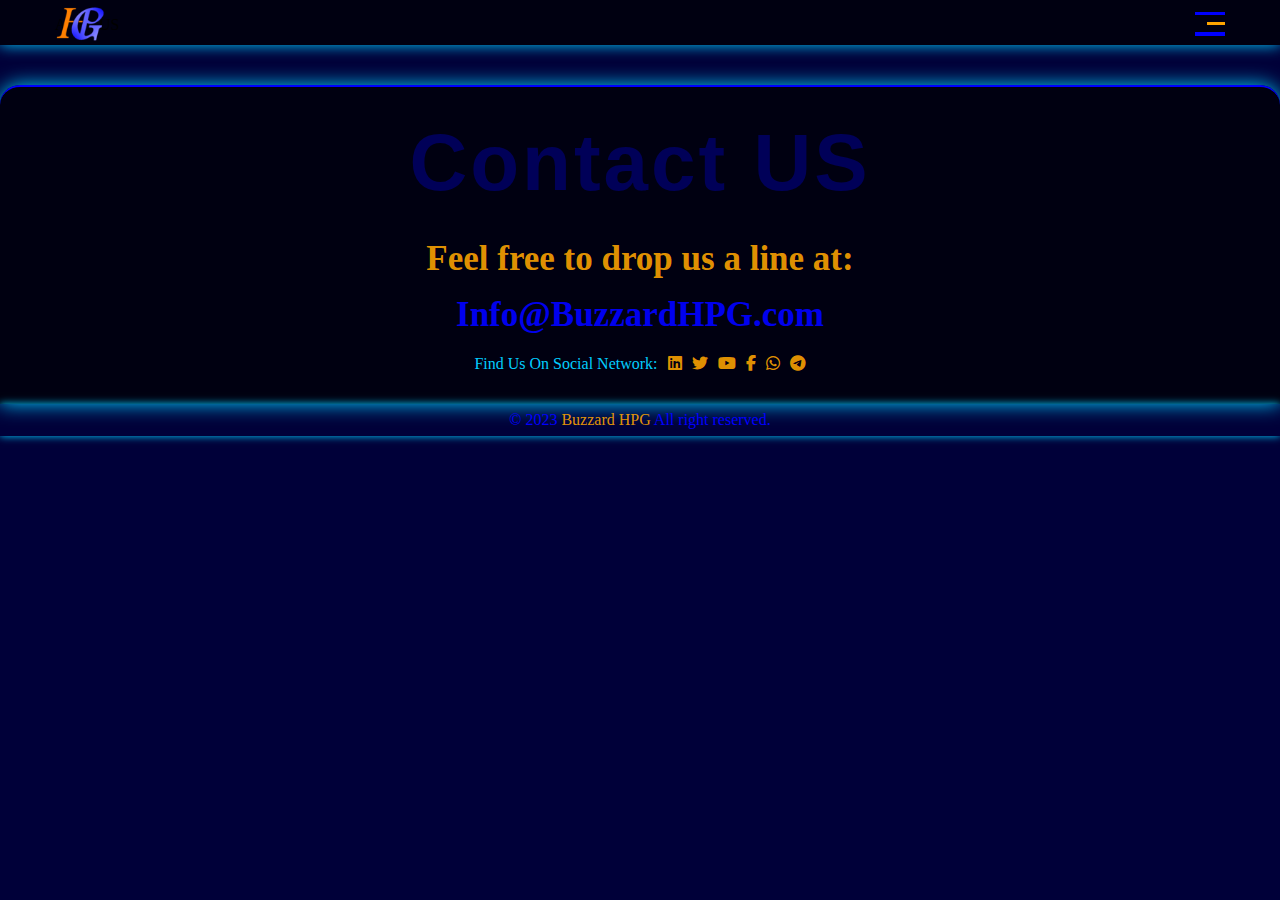
==== B/About_US.html @ 432ff1bb "Add files via upload" ====
<!DOCTYPE html>
<html lang="en">
<head>
    <meta charset="UTF-8" />
    <meta http-equiv="X-UA-Compatible" content="IE=edge" />
    <meta name="viewport" content="width=device-width, initial-scale=1.0" />
    <!-- Title of Site -->
    <title>About Buzzard HPG</title>
    <!-- Font Work Sans -->
    <link rel="preconnect" href="https://fonts.googleapis.com">
    <link rel="preconnect" href="https://fonts.gstatic.com" crossorigin>
    <link href="https://fonts.googleapis.com/css2?family=Work+Sans:ital,wght@0,100..900;1,100..900&display=swap" rel="stylesheet">
    <!-- Normalize CSS -->
    <link rel="stylesheet" href="./../CSS_HPG/normalize.css" />
    <!-- Font Awesome To resize icons & Changing Colors -->
    <link rel="stylesheet" href="./../CSS_HPG/all.min.css">
    <!-- Web Site Logo -->
    <link rel="icon" href="./../B_IMGS/Final_Buzzard_HPG_logo_BGG_70px.png" />
    <!-- Main Style Sheet -->
    <link rel="stylesheet" type="text/css" href="./../CSS_HPG/main.css" />
    <!-- Style Vars -->
    <link rel="stylesheet" href="./../CSS_HPG/vars.css">
</head>
<div>
    <!-- Start Header -->
    <div class="header">
        <div class="container">
            <a href="https://buzzardhpg.com" class="logo">
                <img src="./../B_IMGS/Final_Buzzard_HPG_logo_BGG_70px.png" />
            </a>
            <div class="nav-links">
                <span class="icon">
                    <span></span>
                    <span></span>
                    <span></span>
                </span>
                <ul>
                    <li>
                        <a href="./../index.html">Home</a>
                    </li>
                    <li>
                        <a href="./About_US.html">About US</a>
                    </li>
                    <li>
                        <a href="./Services.html">Services</a>
                    </li>
                    <li>
                        <a href="./Training.html">Training</a>
                    </li>
                    <li>
                        <a href="#">Verifications</a>
                    </li>
                    <li>
                        <a href="#contact">Contact US</a>
                    </li>
                </ul>
            </div>
        </div>
    </div>
    <!-- End Header -->
    <!-- Start Landing -->

    <!-- End Landing -->
    <!-- Start Section -->
    <div class="section">
        <div class="container">
            <p>About US</p>
        </div>
    </div>
    <!-- End Section -->
    <!-- Start Contact -->
    <div id="contact">
        <div class="container">
            <h2 class="special-heading">Contact US</h2>
            <!-- <p>We are born to create</p> -->
            <div class="info">
                <p class="label">Feel free to drop us a line at:</p>
                <a href="mailto:info@buzzardhpg.com?subject=Contact with Buzzard HPG" class="link">Info@BuzzardHPG.com</a>
                <div class="social">
                    Find Us On Social Network:
                    <a href="https://linkedin.com/company/buzzardhpg"><i class="fab fa-linkedin"></i></a>
                    <a href="https://twitter.com/BuzzardHPG"><i class="fab fa-twitter"></i></a>
                    <a href="https://youtube.com/@buzzardhpg"><i class="fab fa-youtube"></i></a>
                    <a href="https://facebook.com/BuzzardHPG"><i class="fab fa-facebook-f"></i></a>
                    <a href="https://wa.me/+201200985760"><i class="fab fa-whatsapp"></i></a>
                    <a href="https://t.me/CEOBuzzardHPG"><i class="fab fa-telegram"></i></a>
                </div>
            </div>
        </div>
    </div>
    <!-- End Contact -->
    <!-- Start Footer -->
    <div class="footer">
        &copy; 2023 <span>Buzzard HPG </span> All right reserved.
    </div>
    <!-- End Footer -->
</body>
</html>
---- CSS_HPG/main.css ----
/* Start Global Rules */
* {
    -webkit-box-sizing: border-box;
    -moz-box-sizing: border-box;
    box-sizing: border-box;
}

html {
    scroll-behavior: smooth;
}

body {
    font-family: 'Times New Roman', Times, serif;
    background-color: #000039;
}
/* End Global Rules */

/* Start General */
.container {
    display: flex;
    margin-left: auto;
    margin-right: auto;
}

/* Mobile Screen */
@media (max-width: 767px) {
    .container {
        width: 98%;
    }
}
/* Small Screen */
@media (min-width: 768px) {
    .container {
        width: 750px;
    }
}
/* Medium Screen */
@media (min-width:992px) {
    .container {
        width: 970px;
    }
}
/* Large Screen*/
@media (min-width: 1200px) {
    .container {
        width: 1170px;
    }
}
/* End General */

/* Start Special Heading */
.special-heading {
    margin:0;
    font-size: 80px;
    color: rgba(0, 0, 255, 0.3);
    text-align: center;
    font-family: Impact, Haettenschweiler, 'Arial Narrow Bold', sans-serif;
    /* font-weight: 400; */
    letter-spacing: 3px;
}

.special-heading + p {
    margin: -25px 0 0 0;
    color: var(--main-1-color);
    text-align: center;
    font-size: 20px;
}

@media (max-width: 767px) {
    .special-heading {
        font-size: 50px;
    }
}
/* End Special Heading */

/* Start of Header */
.header {
    position: fixed;
    z-index: 1;
    width: 100%;
    box-shadow: 0px 0px 15px var(--main-shadow-color);
    background-color: var(--main-element-BG);
}

.header .container {
    display:flex;
    align-items: center;
    justify-content: space-between;
    text-align: center;
}

.header .container .nav-links {
    position: relative;
}

.header .container .nav-links .icon {
    display: flex;
    justify-content: flex-end;
    flex-wrap: wrap;
}

.header .container .nav-links .icon span {
    background-color: blue;
    width: 100%;
    height: 3px;
}

.header .container .nav-links .icon span:nth-child(2) {
    background-color: orange;
    width:60%;
    transition: 0.3s;
}

.header .container .nav-links:hover .icon span:nth-child(2) {
    width: 100%;
}

.header .container .nav-links .icon span:last-child {
    height: 4px;
}

.header .container .nav-links ul {
    list-style: none;
    margin: 0;
    margin-top: 8px; 
    padding: 0px;
    background-color: var(--main-element-BG);
    border-radius: 6px;
    position: absolute;
    right: 0;
    min-width: 150px;
    top: calc(100% + 12px);
    display: none;
    z-index: 1;
}

.header .container .nav-links ul::before {
    content: "";
    border-width: 10px;
    border-style: solid;
    border-color: transparent transparent var(--main-element-BG) transparent;
    position: absolute;
    right: 5px;
    top: -20px;
}

.header .container .nav-links:hover ul {
    display: block;
}

.header .container .nav-links ul li a {
    display: block;
    padding: 10px;
    text-decoration: none;
    font-weight: bold;
    color: var(--main-1-color);
    transition: 0.3s;
    font-family:'Times New Roman', Times, serif;
}

.header .container .nav-links ul li a:hover {
    padding-left: 40px;
}

.header .container .nav-links ul li a:active {
    content: "";
    border-width: 10px;
    border-style: solid;
    border-color: transparent transparent transparent var(--main-1-color);
    position: relative;
    right: 1px;
}

.header .container .nav-links ul li:not(:last-child) a {
    border-bottom: 1px solid orange ;
}

/* Mobile Screen */
@media (max-width: 767px) {
    /* 63 */
    .header {
        height:38px;
    }
    /* 70 */
    .header .container {
        padding-left: 10px;
        padding-right: 12px;
    }
    /* 76 */
    .header .container .logo img {   
        height:43px;
    }
    /* 84 */
    .header .container .nav-links .icon {
        margin-top: -6px;
        width: 27px;
    }
    /* 97 */
    .header .container .nav-links .icon span:not(:last-child) {
        margin-bottom: 6px;
    }
    /* 115 */
    .header .container .nav-links ul {
        margin-top: 10px;
    }
    .header .container .nav-links ul li a:active {
        border-width: 3px;
    }
}
/* Small Screen */
@media (min-width: 768px) {
    /* 63 */
    .header {
        height:40px;
    }
    /* 76 */
    .header .container .logo img {   
        height:44px;
    }
    /* 84 */
    .header .container .nav-links .icon {
        margin-top: -7px;
        width: 28px;
    }
    /* 97 */
    .header .container .nav-links .icon span:not(:last-child) {
        margin-bottom: 6px;
    }
    /* 115 */
    .header .container .nav-links ul {
        margin-top: 10px;
    }
    /* 115 */
    .header .container .nav-links ul {
        min-width: 200px;
    }
    /* 144 */
    .header .container .nav-links ul li a {
        font-size: 20px;
    }
    .header .container .nav-links ul li a:active {
        border-width: 5px;
    }
}
/* Medium Screen */
@media (min-width:992px) {
    /* 63 */
    .header {
        height:45px;
    }
    /* 76 */
    .header .container .logo img {   
        height:50px;
    }
    /* 84 */
    .header .container .nav-links .icon {
        width: 28px;
    }
    /* 115 */
    .header .container .nav-links ul {
        min-width: 230px;
    }
    /* 144 */
    .header .container .nav-links ul li a {
        font-size: 20px;
    }
    .header .container .nav-links ul li a:active {
        border-width: 7px;
    }
}
/* Large Screen */
@media (min-width: 1200px) {
    /* 63 */
    .header {
        height:45px;
    }
    /* 76 */
    .header .container .logo img {   
        height:50px;
    }
    /* 84 */
    .header .container .nav-links .icon {
        width: 30px;
    }
    /* 97 */
    .header .container .nav-links .icon span:not(:last-child) {
        margin-bottom: 7px;
    }
    /* 115 */
    .header .container .nav-links ul {
        min-width: 250px;
    }
    /* 144 */
    .header .container .nav-links ul li a {
        font-size: 20px;
    }
}
/* End of Header */

/* Start Contact */
#contact {
    margin-top: 35px;
    padding-top: 30px;
    padding-bottom: 2%;
    background-color: var(--main-element-BG);
    box-shadow: 0px 0px 20px var(--main-shadow-color);
    border-top: 2px blue solid;
    border-top-right-radius: 20px;
    border-top-left-radius: 20px;
}

#contact .container {
    display:block;
}

#contact .info {
    text-align: center;
    color: var(--main-1-color);
}

#contact .info .label {
    font-size: 35px;
    font-weight: 800;
    margin: 30px 0 15px 0;
}

#contact .info .link {
    font-size: 35px;
    font-weight: 800;
    text-decoration: none;
}

#contact .info .social {
    color: var(--main-2-color);
    display: flex;
    justify-content: center;
    margin: 20px 0 5px 0;
    font-size: 16px;
}

#contact .info .social i {
    color: var(--main-1-color);
    margin-left: 10px;
}

@media (max-width: 767px) {
    #contact .info .label,
    #contact .info .link {
        font-size: 22px;
    }
    #contact .info .social {
        font-size: 14px;
    }
}
/* End Contact */

/* Start Footer */
.footer {
    background-color: rgb(from color r g b);
    box-shadow: 0px 0px 8px var(--main-shadow-color);
    color: blue;
    padding: 7px 0;
    font-size: 16px;
    text-align: center;
}

.footer span {
    color: var(--main-1-color);
}

@media (max-width: 767px) {
    .footer {
        font-size: 12px;
    }
}
/* End Footer */
---- CSS_HPG/vars.css ----
/* Start Variables */
:root {
    --main-1-color: rgba(255, 165, 0, 0.9);
    --main-11-color: orange;
    --main-2-color: #00cdff;
    --main-shadow-color: #00ccff;
    --main-element-BG: rgba(0, 0, 0, 0.7);
}
/* End Variables */
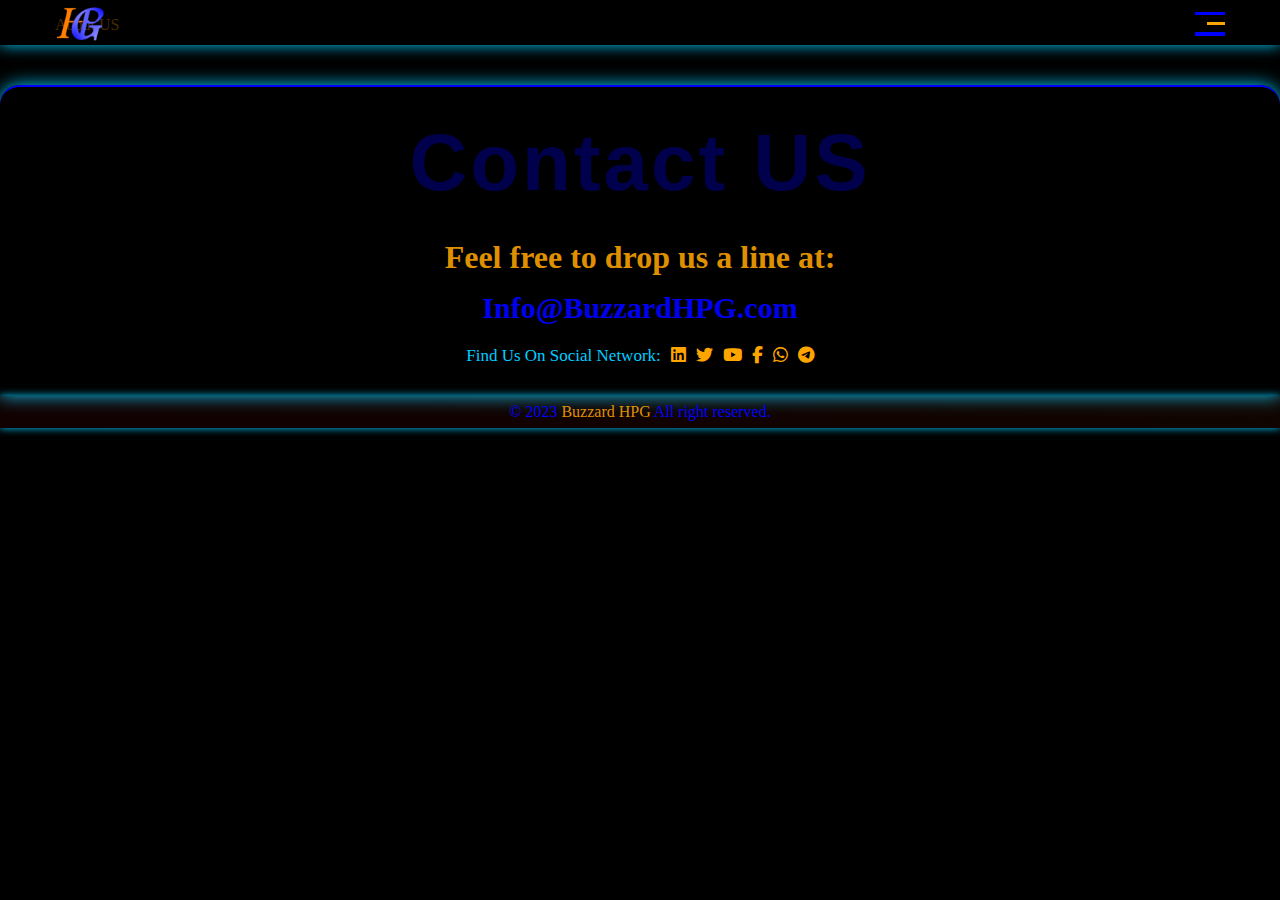
==== commit 8212f9f1: "Add files via upload" ====
--- a/B/About_US.html
+++ b/B/About_US.html
@@ -20,6 +20,8 @@
     <link rel="stylesheet" type="text/css" href="./../CSS_HPG/main.css" />
     <!-- Style Vars -->
     <link rel="stylesheet" href="./../CSS_HPG/vars.css">
+    <!-- About US Style -->
+    <link rel="stylesheet" href="./../CSS_HPG/AboutUS.css">
 </head>
 <div>
     <!-- Start Header -->
@@ -48,7 +50,7 @@
                         <a href="./Training.html">Training</a>
                     </li>
                     <li>
-                        <a href="#">Verifications</a>
+                        <a href="https://verifications.buzzardhpg.com/">Verifications</a>
                     </li>
                     <li>
                         <a href="#contact">Contact US</a>
@@ -59,12 +61,12 @@
     </div>
     <!-- End Header -->
     <!-- Start Landing -->
-
     <!-- End Landing -->
     <!-- Start Section -->
     <div class="section">
         <div class="container">
-            <p>About US</p>
+            <div class="img"></div>
+            <p> About US</p>
         </div>
     </div>
     <!-- End Section -->
--- a/CSS_HPG/main.css
+++ b/CSS_HPG/main.css
@@ -10,8 +10,10 @@
 }
 
 body {
-    font-family: 'Times New Roman', Times, serif;
-    background-color: #000039;
+    /* font-family: 'Times New Roman', Times, serif; */
+    font-family: Georgia, serif;
+    /* background-color: #000039; */
+    background-color: var(--BG-new-color);
 }
 /* End Global Rules */
 
@@ -97,6 +99,7 @@
     display: flex;
     justify-content: flex-end;
     flex-wrap: wrap;
+    cursor:pointer;
 }
 
 .header .container .nav-links .icon span {
@@ -303,7 +306,7 @@
     padding-top: 30px;
     padding-bottom: 2%;
     background-color: var(--main-element-BG);
-    box-shadow: 0px 0px 20px var(--main-shadow-color);
+    box-shadow: 0px 0px 18px var(--main-shadow-color);
     border-top: 2px blue solid;
     border-top-right-radius: 20px;
     border-top-left-radius: 20px;
@@ -313,43 +316,56 @@
     display:block;
 }
 
-#contact .info {
+#contact .container h2 {
+    font-weight: 900;
+}
+
+#contact .container .info {
     text-align: center;
     color: var(--main-1-color);
 }
 
-#contact .info .label {
-    font-size: 35px;
+#contact .container .info .label {
+    font-size: 32px;
     font-weight: 800;
     margin: 30px 0 15px 0;
 }
 
-#contact .info .link {
-    font-size: 35px;
+#contact .container .info .link {
+    font-size: 30px;
     font-weight: 800;
     text-decoration: none;
 }
 
-#contact .info .social {
+#contact .container .info .social {
     color: var(--main-2-color);
     display: flex;
     justify-content: center;
     margin: 20px 0 5px 0;
-    font-size: 16px;
-}
-
-#contact .info .social i {
-    color: var(--main-1-color);
+    font-size: 17px;
+}
+
+#contact .container .info .social i {
+    color: var(--main-11-color);
     margin-left: 10px;
-}
-
-@media (max-width: 767px) {
-    #contact .info .label,
-    #contact .info .link {
+    text-align: center;
+}
+
+#contact .container .info .social i:hover {
+    font-size: 20px;
+}
+
+@media (max-width: 767px) {
+    #contact .container .info .label,
+    #contact .container .info .link {
         font-size: 22px;
     }
-    #contact .info .social {
+    #contact .container .info .social {
         font-size: 14px;
+    }
+
+    #contact .container .info .social i:hover {
+        font-size: 16px;
     }
 }
 /* End Contact */
@@ -357,6 +373,7 @@
 /* Start Footer */
 .footer {
     background-color: rgb(from color r g b);
+    background-image: linear-gradient(to right, rgba(165, 0, 0, 0.1) , rgba(165, 45, 0, 0.1));
     box-shadow: 0px 0px 8px var(--main-shadow-color);
     color: blue;
     padding: 7px 0;
--- a/CSS_HPG/vars.css
+++ b/CSS_HPG/vars.css
@@ -1,9 +1,13 @@
 /* Start Variables */
 :root {
-    --main-1-color: rgba(255, 165, 0, 0.9);
+    --BG-old-color: #000039;
+    --BG-new-color: black;
+    --main-1-color: rgba(255, 165, 0, 0.88);
     --main-11-color: orange;
+    --main-111-color: rgba(255, 165, 0, 0.5);
     --main-2-color: #00cdff;
     --main-shadow-color: #00ccff;
     --main-element-BG: rgba(0, 0, 0, 0.7);
+    --seconed-element-BG: rgba(63, 63, 63, 0.25);
 }
 /* End Variables */--- a/CSS_HPG/AboutUS.css
+++ b/CSS_HPG/AboutUS.css
@@ -0,0 +1,7 @@
+body {
+    color: var(--main-1-color);
+}
+
+.section .container .img {
+    background-image: url();
+}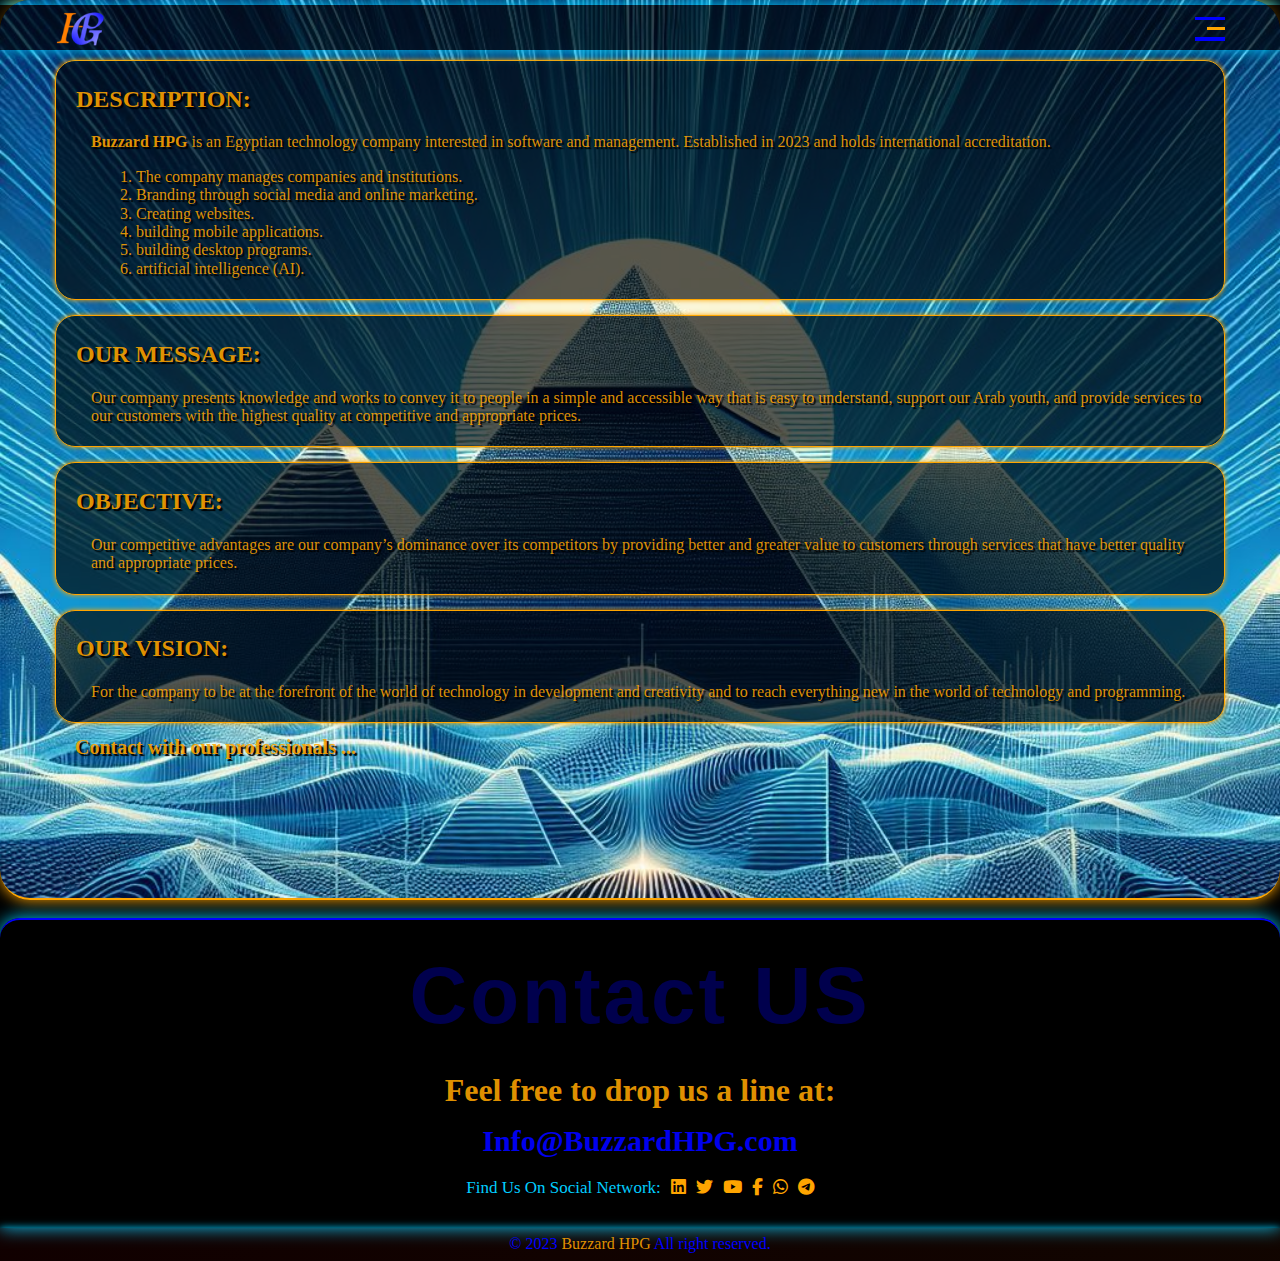
==== commit 2b4ff932: "Add files via upload" ====
--- a/B/About_US.html
+++ b/B/About_US.html
@@ -60,13 +60,56 @@
         </div>
     </div>
     <!-- End Header -->
-    <!-- Start Landing -->
-    <!-- End Landing -->
     <!-- Start Section -->
     <div class="section">
         <div class="container">
-            <div class="img"></div>
-            <p> About US</p>
+            <div class="description">
+                <h2>DESCRIPTION:</h2>
+                <p>
+                    <b>Buzzard HPG</b> is an Egyptian technology company interested in software and management. Established in 2023 and holds international accreditation.
+                </p>
+                <ol>
+                    <li>
+                        The company manages companies and institutions.
+                    </li>
+                    <li>
+                        Branding through social media and online marketing.
+                    </li>
+                    <li>
+                        Creating websites.
+                    </li>
+                    <li>
+                        building mobile applications.
+                    </li>
+                    <li>
+                        building desktop programs.
+                    </li>
+                    <li>
+                        artificial intelligence (AI).
+                    </li>
+                </ol>
+            </div>
+            <div class="message">
+                <h2>OUR MESSAGE:</h2>
+                <p>
+                    Our company presents knowledge and works to convey it to people in a simple and accessible way that is easy to understand, support our Arab youth, and provide services to our customers with the highest quality at competitive and appropriate prices.
+                </p>
+            </div>
+            <div class="objective">
+                <h2>OBJECTIVE:</h2>
+                <p>
+                    Our competitive advantages are our company’s dominance over its competitors by providing better and greater value to customers through services that have better quality and appropriate prices.
+                </p>
+            </div>
+            <div class="vision">
+                <h2>OUR VISION:</h2>
+                <p>
+                    For the company to be at the forefront of the world of technology in development and creativity and to reach everything new in the world of technology and programming.
+                </p>
+            </div>
+            <div class="contact">
+                <p>Contact with our professionals  ...</p>
+            </div>
         </div>
     </div>
     <!-- End Section -->
--- a/CSS_HPG/main.css
+++ b/CSS_HPG/main.css
@@ -80,6 +80,7 @@
     position: fixed;
     z-index: 1;
     width: 100%;
+    margin-top: 5px;
     box-shadow: 0px 0px 15px var(--main-shadow-color);
     background-color: var(--main-element-BG);
 }
@@ -302,7 +303,7 @@
 
 /* Start Contact */
 #contact {
-    margin-top: 35px;
+    margin-top: 18px;
     padding-top: 30px;
     padding-bottom: 2%;
     background-color: var(--main-element-BG);
--- a/CSS_HPG/vars.css
+++ b/CSS_HPG/vars.css
@@ -7,7 +7,7 @@
     --main-111-color: rgba(255, 165, 0, 0.5);
     --main-2-color: #00cdff;
     --main-shadow-color: #00ccff;
-    --main-element-BG: rgba(0, 0, 0, 0.7);
+    --main-element-BG: rgba(0, 0, 0, 0.65);
     --seconed-element-BG: rgba(63, 63, 63, 0.25);
 }
 /* End Variables */--- a/CSS_HPG/AboutUS.css
+++ b/CSS_HPG/AboutUS.css
@@ -2,6 +2,49 @@
     color: var(--main-1-color);
 }
 
-.section .container .img {
-    background-image: url();
+.section {
+    background-image: url(./../B_IMGS/gradient\ blue\ \ with\ background\ Egyptian\ pyramids.jpg);
+    background-repeat: no-repeat ;
+    background-position: center;
+    background-size: cover;
+    min-height: 100vh;
+    padding-top: 60px;
+    border-radius: 30px;
+    border-bottom: solid 2px orange;
+    box-shadow: 0px 0px 15px orange;
+}
+
+.section .container {
+    display: grid;
+    text-shadow: 2px 2px 1px black;
+}
+
+.section .container .description ,
+.section .container .message,
+.section .container .objective,
+.section .container .vision {
+    background-color: var(--main-element-BG);
+    border-radius: 20px;
+    margin-bottom: 15px;
+    padding: 5px 20px;
+    border: 1px solid orange;
+    box-shadow: 0px 0px 5px orange;
+}
+
+.section .container .description li {
+    margin-left: 20px;
+}
+
+.section .container .description p,
+.section .container .message p,
+.section .container .objective p,
+.section .container .vision p {
+    margin-left: 15px;
+}
+
+.section .container .contact p {
+    margin-top: -2px;
+    text-indent: 20px;
+    font-size: 20px;
+    font-weight: 800;
 }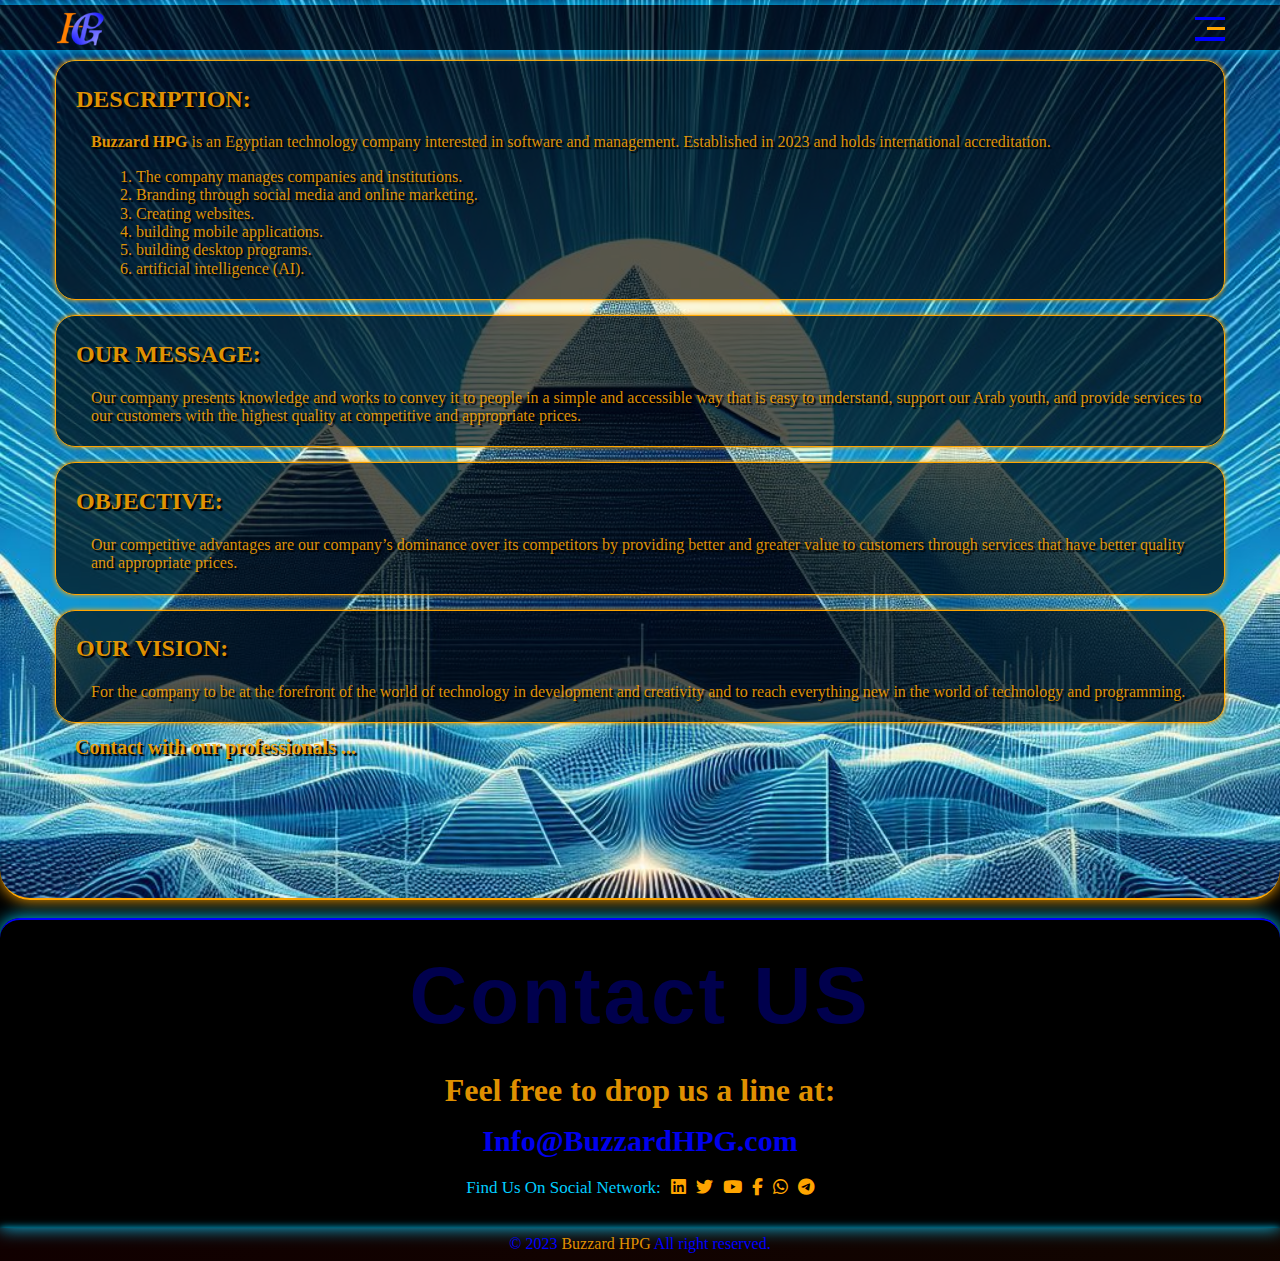
==== commit 3ba7d3a5: "Add files via upload" ====
--- a/B/About_US.html
+++ b/B/About_US.html
@@ -38,7 +38,7 @@
                 </span>
                 <ul>
                     <li>
-                        <a href="./../index.html">Home</a>
+                        <a href="https://buzzardhpg.com">Home</a>
                     </li>
                     <li>
                         <a href="./About_US.html">About US</a>
@@ -50,7 +50,7 @@
                         <a href="./Training.html">Training</a>
                     </li>
                     <li>
-                        <a href="https://verifications.buzzardhpg.com/">Verifications</a>
+                        <a href="#">Verifications</a>
                     </li>
                     <li>
                         <a href="#contact">Contact US</a>
--- a/CSS_HPG/AboutUS.css
+++ b/CSS_HPG/AboutUS.css
@@ -9,7 +9,9 @@
     background-size: cover;
     min-height: 100vh;
     padding-top: 60px;
-    border-radius: 30px;
+    /* border-radius: 30px; */
+    border-bottom-left-radius: 30px;
+    border-bottom-right-radius: 30px;
     border-bottom: solid 2px orange;
     box-shadow: 0px 0px 15px orange;
 }
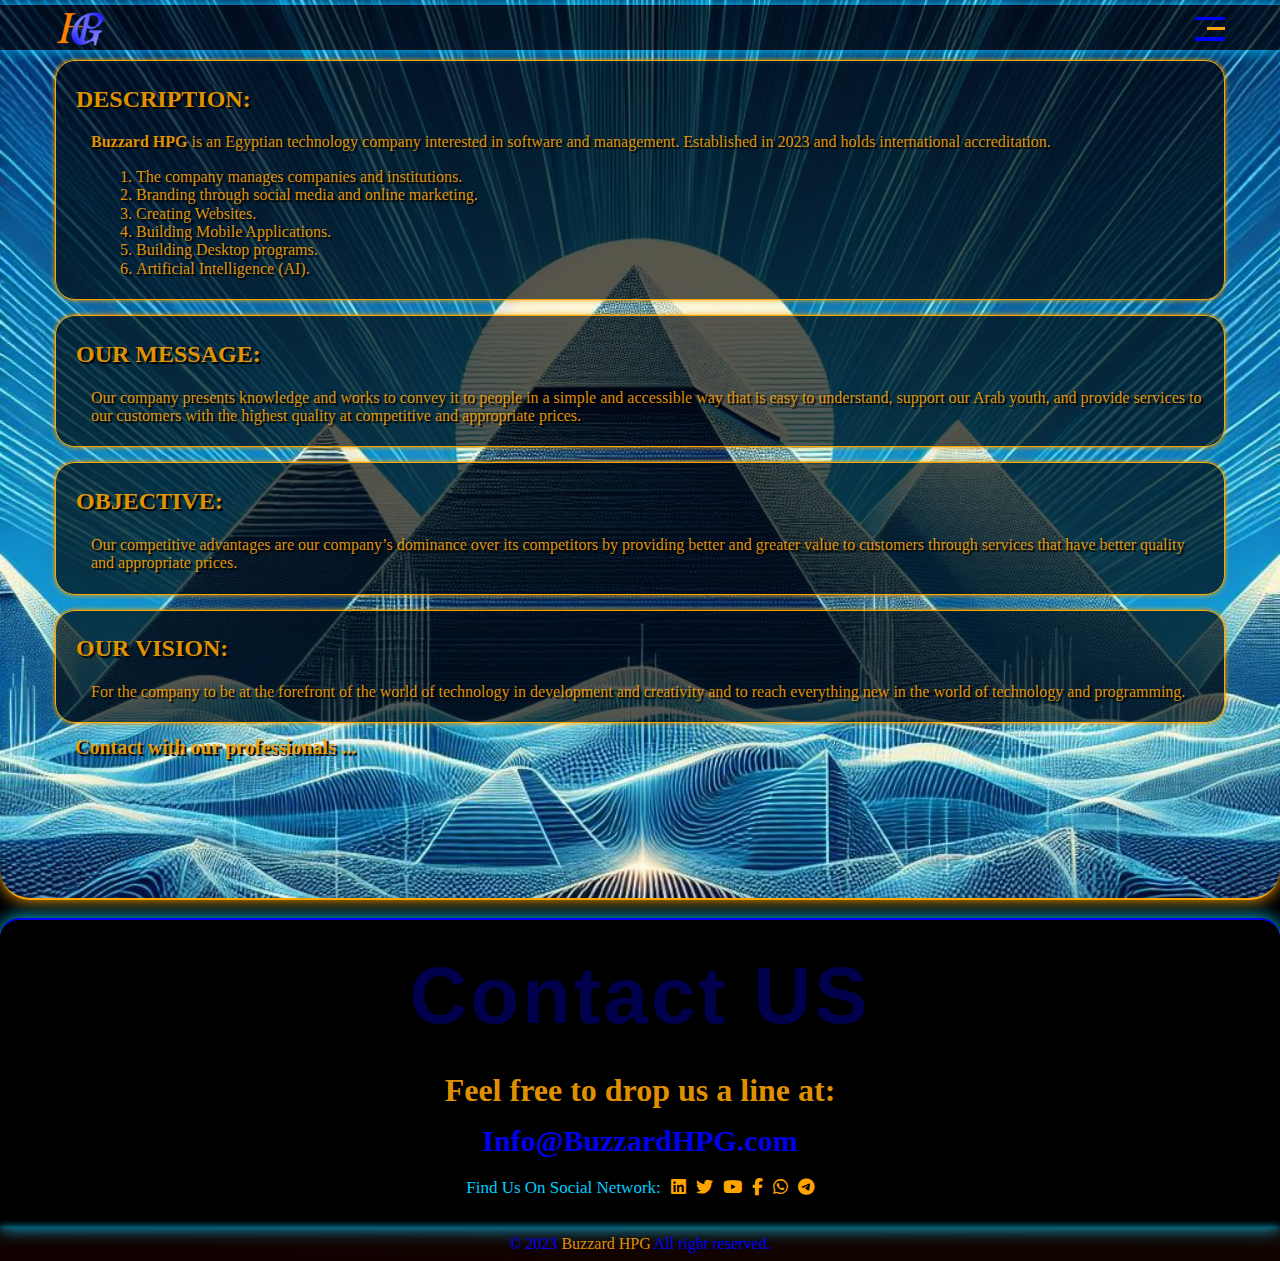
==== commit f8c2950f: "Add files via upload" ====
--- a/B/About_US.html
+++ b/B/About_US.html
@@ -76,16 +76,16 @@
                         Branding through social media and online marketing.
                     </li>
                     <li>
-                        Creating websites.
+                        Creating Websites.
                     </li>
                     <li>
-                        building mobile applications.
+                        Building Mobile Applications.
                     </li>
                     <li>
-                        building desktop programs.
+                        Building Desktop programs.
                     </li>
                     <li>
-                        artificial intelligence (AI).
+                        Artificial Intelligence (AI).
                     </li>
                 </ol>
             </div>
